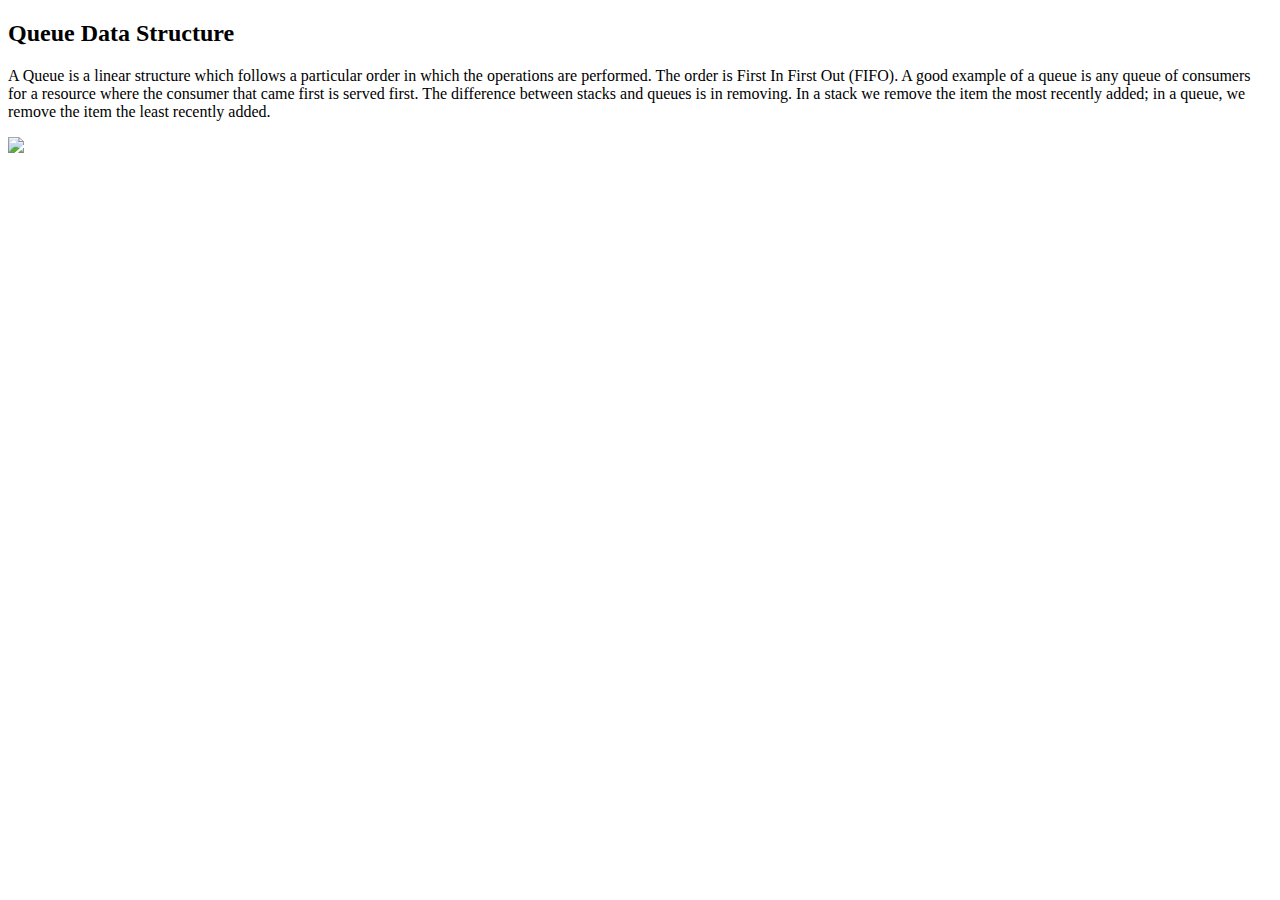
==== que.html @ ac9b0335 "Create que.html" ====
<!DOCTYPE html>
<html>
        <head>
            <meta charset="utf-8">
            <title>Data Structiures</title>
            <link rel="stylesheet" href="./stylesheet.css" type="text/css">
           

        </head>
<body>
    <h2>Queue Data Structure</h2>
    <div class="para">
    <p>A Queue is a linear structure which follows a particular order in which the operations are performed. The order is First In First Out (FIFO). A good example of a queue is any queue of consumers for a resource where the consumer that came first is served first. The difference between stacks and queues is in removing.
         In a stack we remove the item the most recently added; in a queue, we remove the item the least recently added.</p>
         <img src="stack.jpg.png">
    
        </div>
        
        

</body>
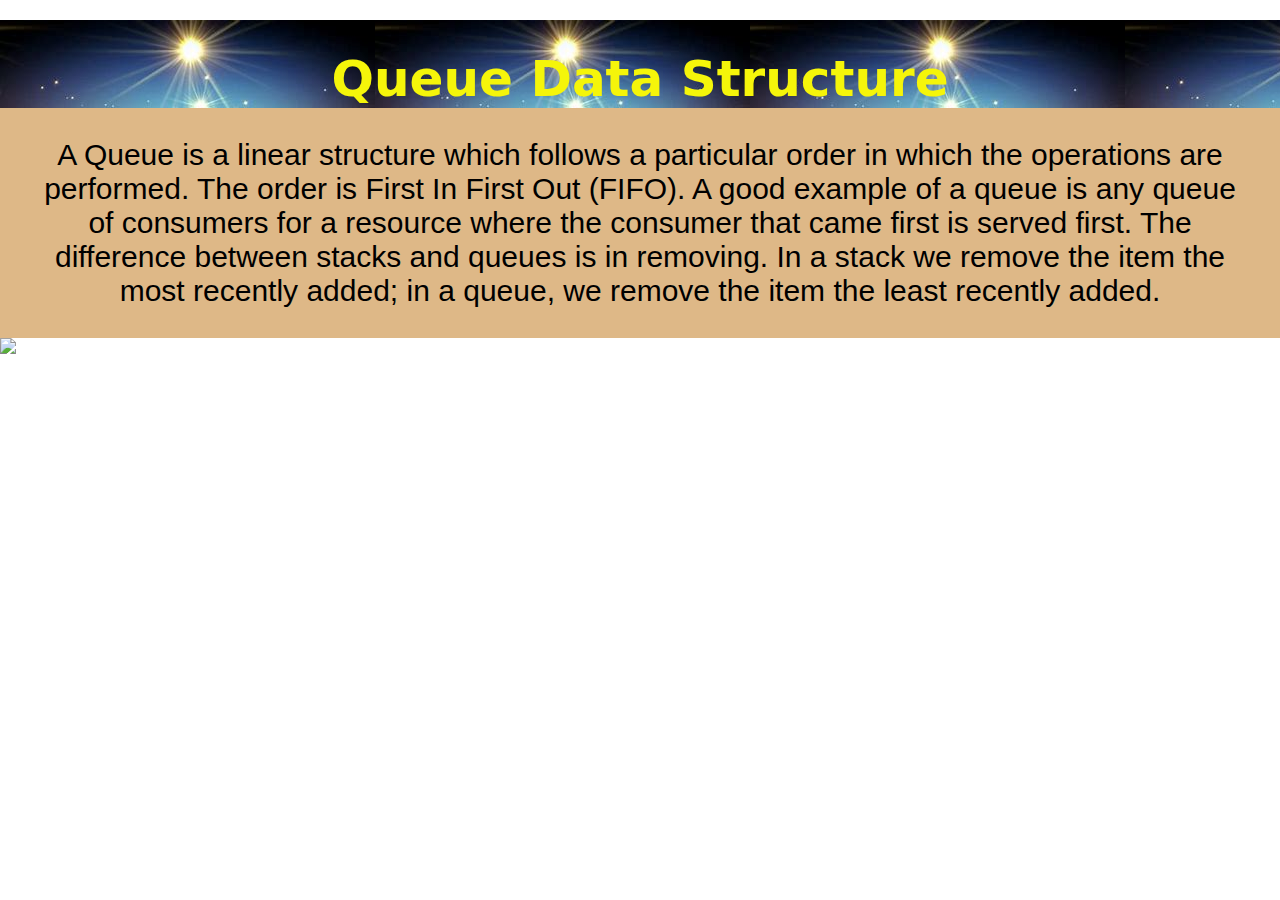
==== commit ee2e95bf: "Update que.html" ====
--- a/que.html
+++ b/que.html
@@ -12,7 +12,7 @@
     <div class="para">
     <p>A Queue is a linear structure which follows a particular order in which the operations are performed. The order is First In First Out (FIFO). A good example of a queue is any queue of consumers for a resource where the consumer that came first is served first. The difference between stacks and queues is in removing.
          In a stack we remove the item the most recently added; in a queue, we remove the item the least recently added.</p>
-         <img src="stack.jpg.png">
+         <img src="que.jpg.png">
     
         </div>
         
--- a/stylesheet.css
+++ b/stylesheet.css
@@ -0,0 +1,125 @@
+*
+{
+    margin:  0;
+    padding: 0;
+
+}
+
+header 
+{
+background-image:linear-gradient(rgba(0,0,0,0.5),rgba(0,0,0,0.5)), url(pict.jpg) ;
+height:100vh;
+background-size: cover;
+background-position: center;
+
+}
+.main-nav{
+   float:left; 
+   list-style: none;
+   margin-top: 30px;
+   padding:33px 20px;
+}
+ .main-nav li{
+     display:inline-block;
+
+ }
+ .main-nav li a{
+     color:white;
+     text-decoration-style:solid;
+     padding:10px 30px;
+     font-family:"Roboto",sans-serif;
+     font-size:25px;
+     float:right;
+
+
+ }
+ .main-nav table tr th a{
+    color:white;
+    text-decoration-style:solid;
+    padding:10px 30px;
+    font-family:"Roboto",sans-serif;
+    font-size:25px;
+    float:right;
+
+
+}
+
+ .main-nav li.active a{
+     border:1px solid white;
+     background-color: #26d0c9;
+     
+ }
+
+ .main-nav table tr th a:hover{
+     border:1px solid white;
+     background-color:yellowgreen;
+ }
+
+ .logo img{
+     width:100px;
+     height:auto;
+     float:left;
+     
+ }
+
+ body{
+     font-family:monospace;
+ }
+
+ .head{
+     max-width: 1200px;
+     margin:auto;
+ }
+
+
+ h1{
+     color:rgb(117, 220, 238);
+     text-transform:uppercase;
+     font-size:50px;
+     text-align:center;
+     margin-top:30px;
+     font-family:"Roboto";
+     padding-top: 30px;
+ }
+
+ table{
+    color:white;
+    text-decoration-style:solid;
+    padding:30px 30px;
+    font-family:"Roboto",sans-serif;
+    font-size:25px;
+    margin:40px 40px;
+    
+    
+ }
+ .main-nav table tr th a{
+     padding:20px 30px;
+
+     border:50px 100px;
+     
+ }
+
+ h2{
+     color:rgb(245, 245, 10);
+     font-size:50px;
+     text-align:center;
+     margin-top:20px;
+     font-family:sans;
+     padding-top:30px;
+     background-image: url(bck.jpg);
+ }
+
+
+.para p {
+    color:black;
+    font-size:30px;
+    text-align: center;
+    font-style:"Garamond";
+    font-family: sans-serif;
+    background-color: burlywood;
+    padding:30px 30px;
+}
+
+.para{
+align-items: center;
+}
